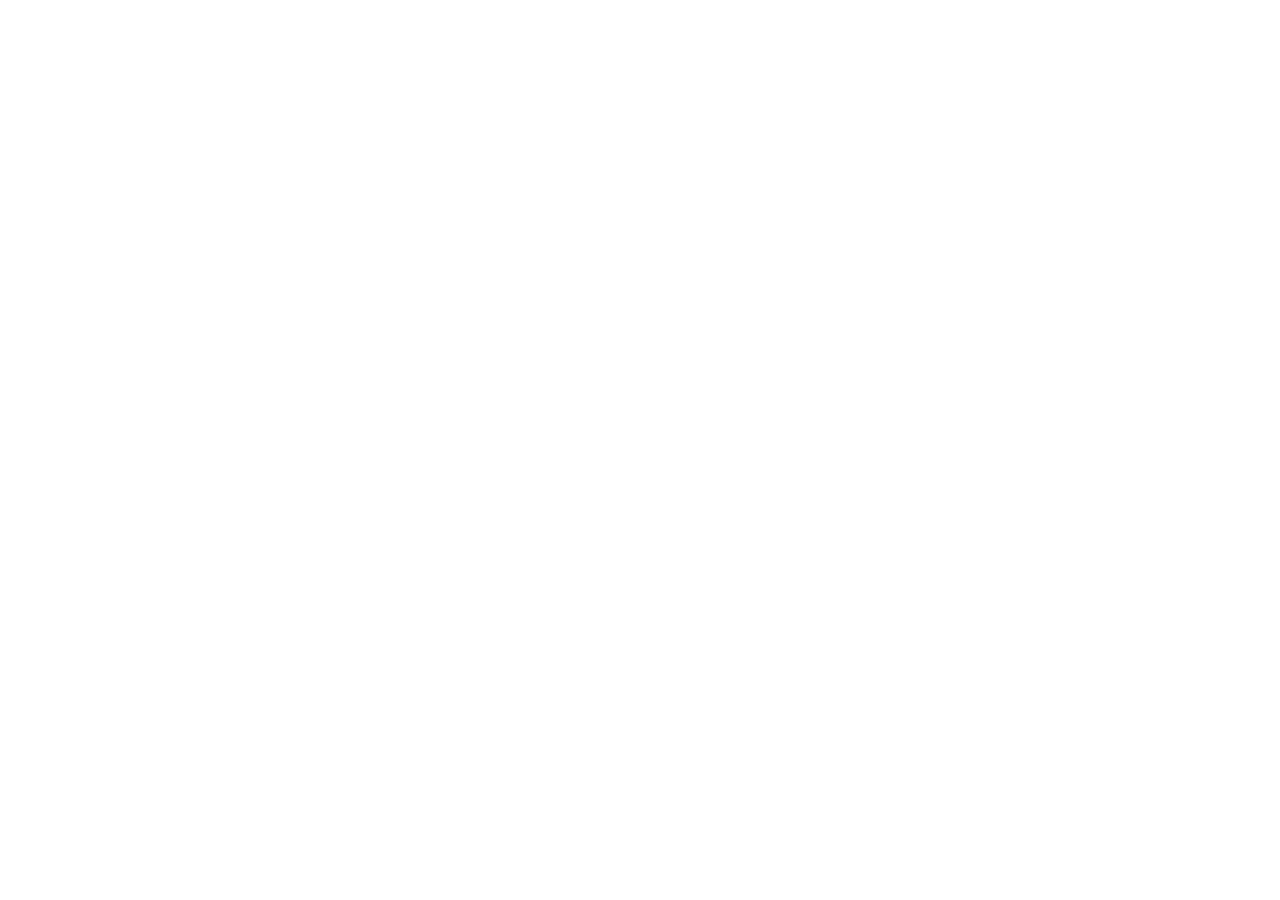
==== fraud-frontend/index.html @ a57a92a0 "FrontEnd && Backend This project implements a machine learning pipeline to detect fraudulent credit " ====
<!doctype html>
<html lang="en">
  <head>
    <meta charset="UTF-8" />
    <link rel="icon" type="image/svg+xml" href="/vite.svg" />
    <meta name="viewport" content="width=device-width, initial-scale=1.0" />
    <title>Vite + React + TS</title>
  </head>
  <body>
    <div id="root"></div>
    <script type="module" src="/src/main.tsx"></script>
  </body>
</html>
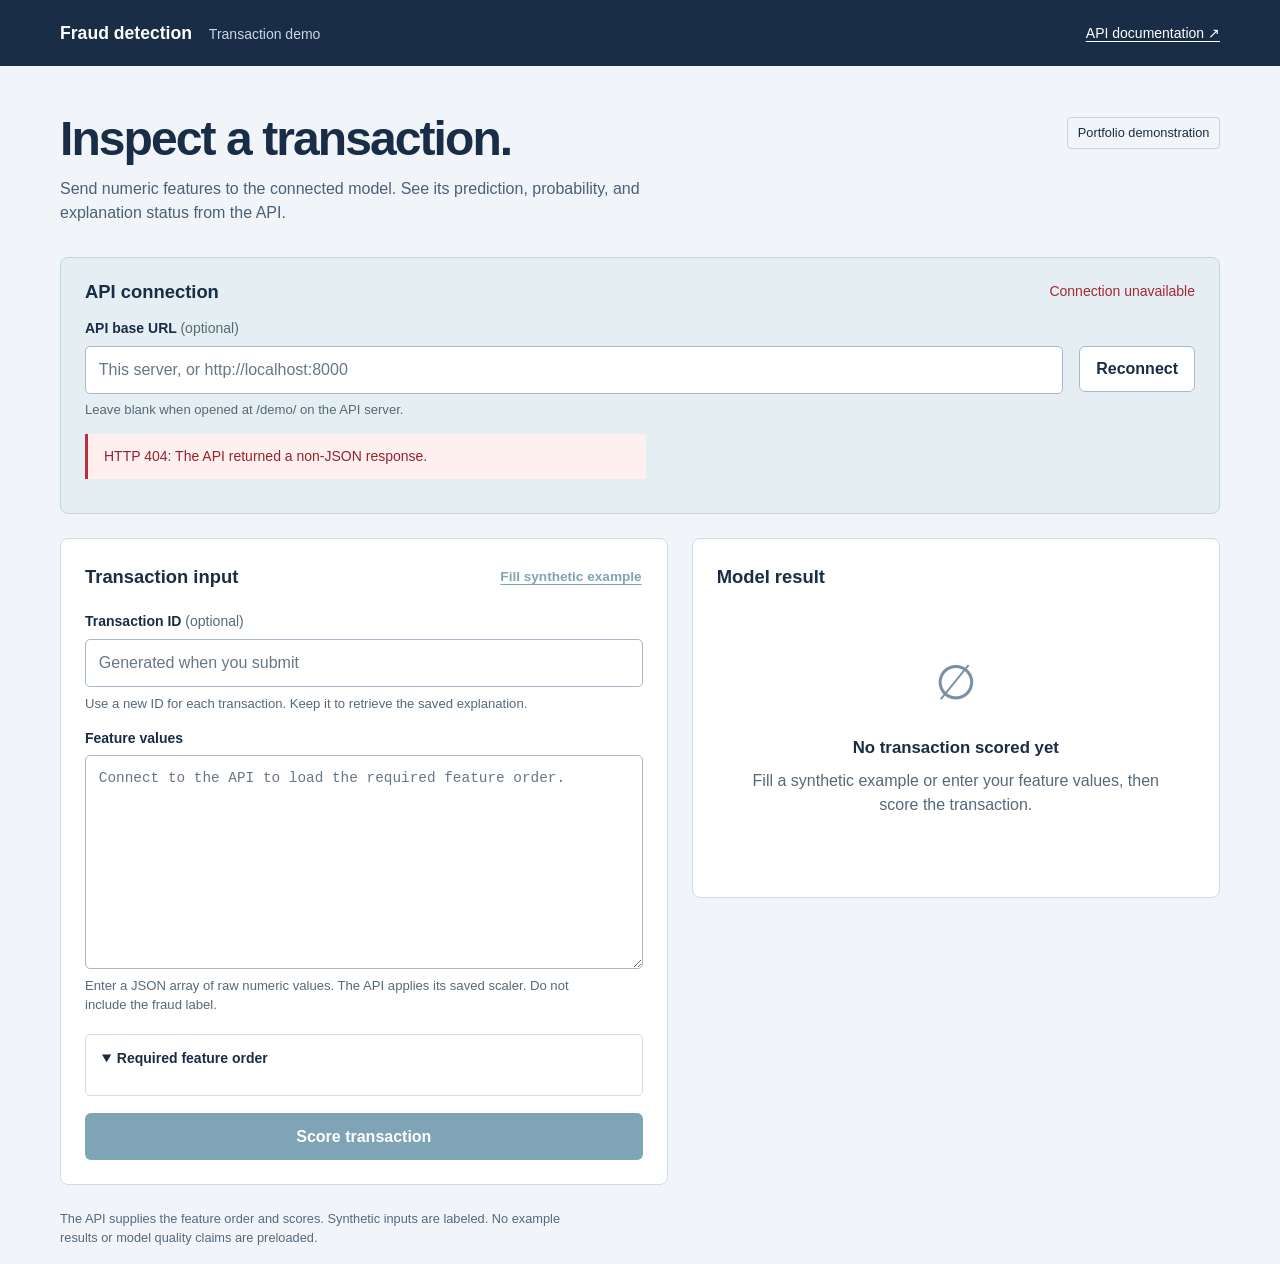
==== commit 3e7b586b: "feat: ship a simple verified container demo and gated package workflow Signed-off-by: wtfashwin <957" ====
--- a/fraud-frontend/index.html
+++ b/fraud-frontend/index.html
@@ -2,12 +2,11 @@
 <html lang="en">
   <head>
     <meta charset="UTF-8" />
-    <link rel="icon" type="image/svg+xml" href="/vite.svg" />
     <meta name="viewport" content="width=device-width, initial-scale=1.0" />
-    <title>Vite + React + TS</title>
+    <meta http-equiv="refresh" content="0; url=./demo/" />
+    <title>Fraud detection demo</title>
   </head>
   <body>
-    <div id="root"></div>
-    <script type="module" src="/src/main.tsx"></script>
+    <p><a href="./demo/">Open the fraud detection demo</a></p>
   </body>
 </html>
